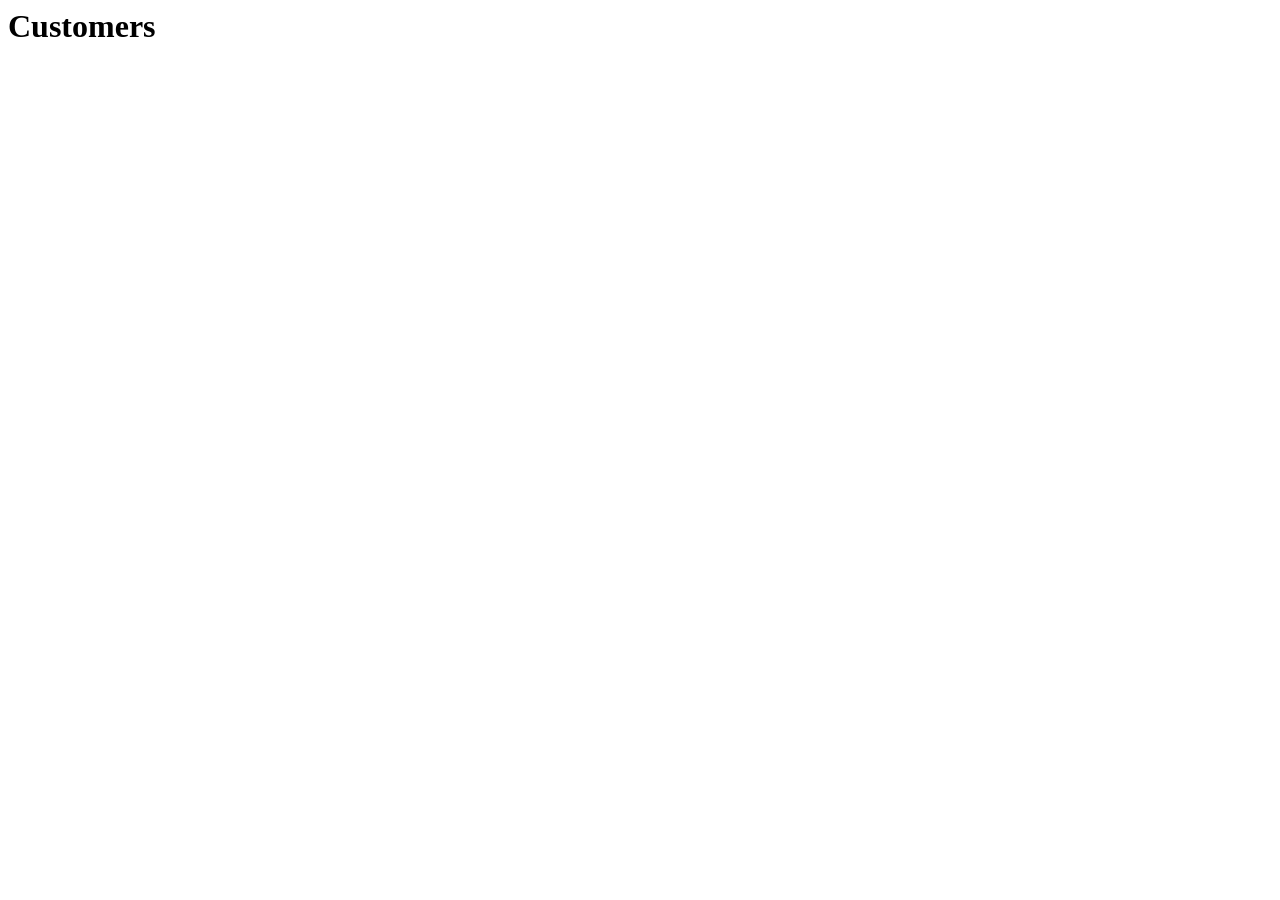
==== modules/Customers/customer.html @ 5e8b9ed0 "(Business) Se construye módulo contable interactivo y funcional. Se combina objetos html y Python." ====
<html lang="en">
<head>
    <meta charset="UTF-8">
    <meta name="viewport" content="width=device-width, initial-scale=1.0">
    <title>Document</title>
</head>
<body>

    <h1>Customers</h1>
    
</body>
</html>
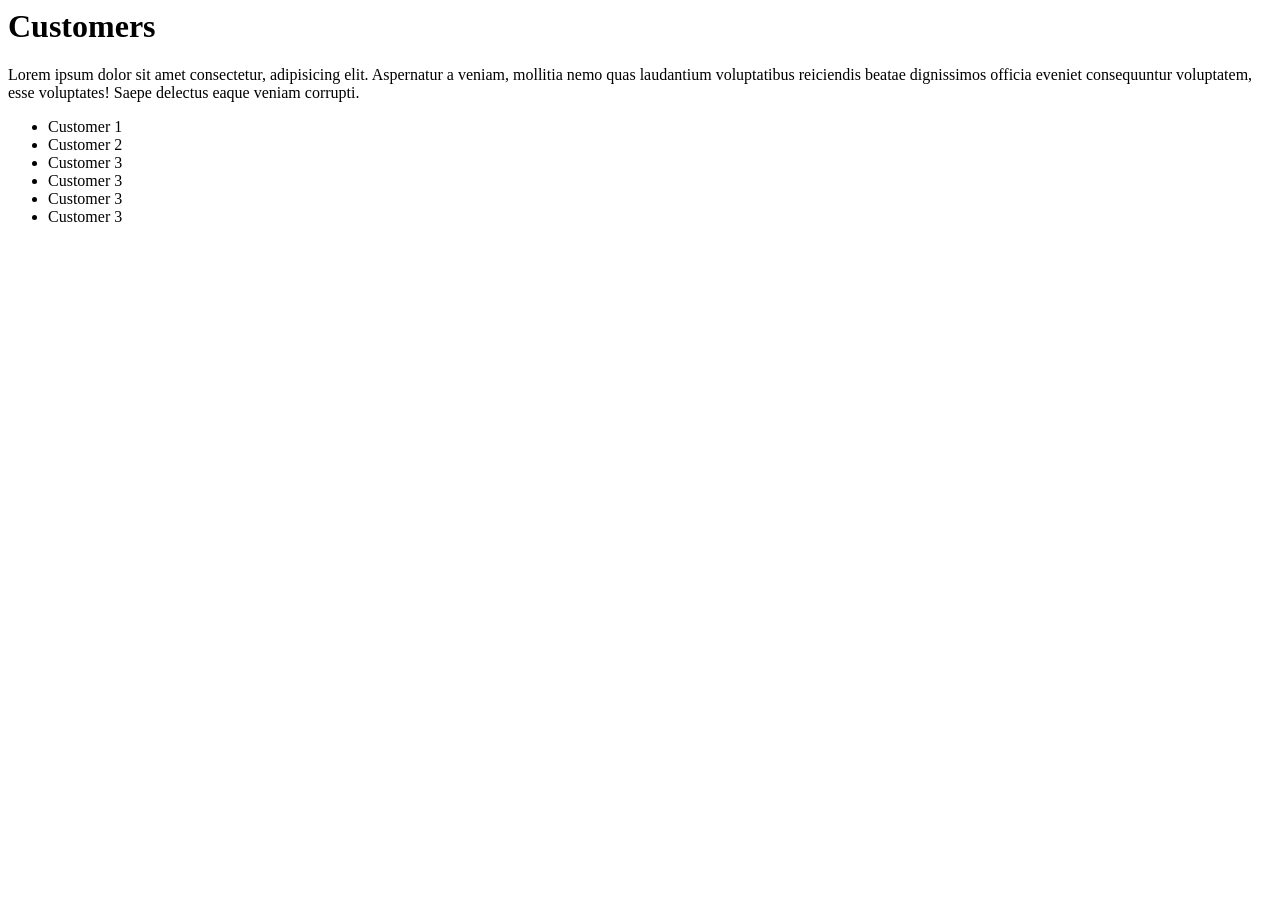
==== commit 6d592a8f: "(fix) Se corrige lista de cliente Top. Ahora muestra top 10." ====
--- a/modules/Customers/customer.html
+++ b/modules/Customers/customer.html
@@ -7,6 +7,19 @@
 <body>
 
     <h1>Customers</h1>
+    <p>Lorem ipsum dolor sit amet consectetur, adipisicing elit. Aspernatur a veniam, mollitia nemo quas laudantium voluptatibus reiciendis beatae dignissimos officia eveniet consequuntur voluptatem, esse voluptates! Saepe delectus eaque veniam corrupti.</p>
+
+    
+    
+    <ul>
+        <li>Customer 1</li>
+        <li>Customer 2</li>
+        <li>Customer 3</li>
+        <li>Customer 3</li>
+        <li>Customer 3</li>
+        <li>Customer 3</li>
+    </ul>
+
     
 </body>
 </html>
